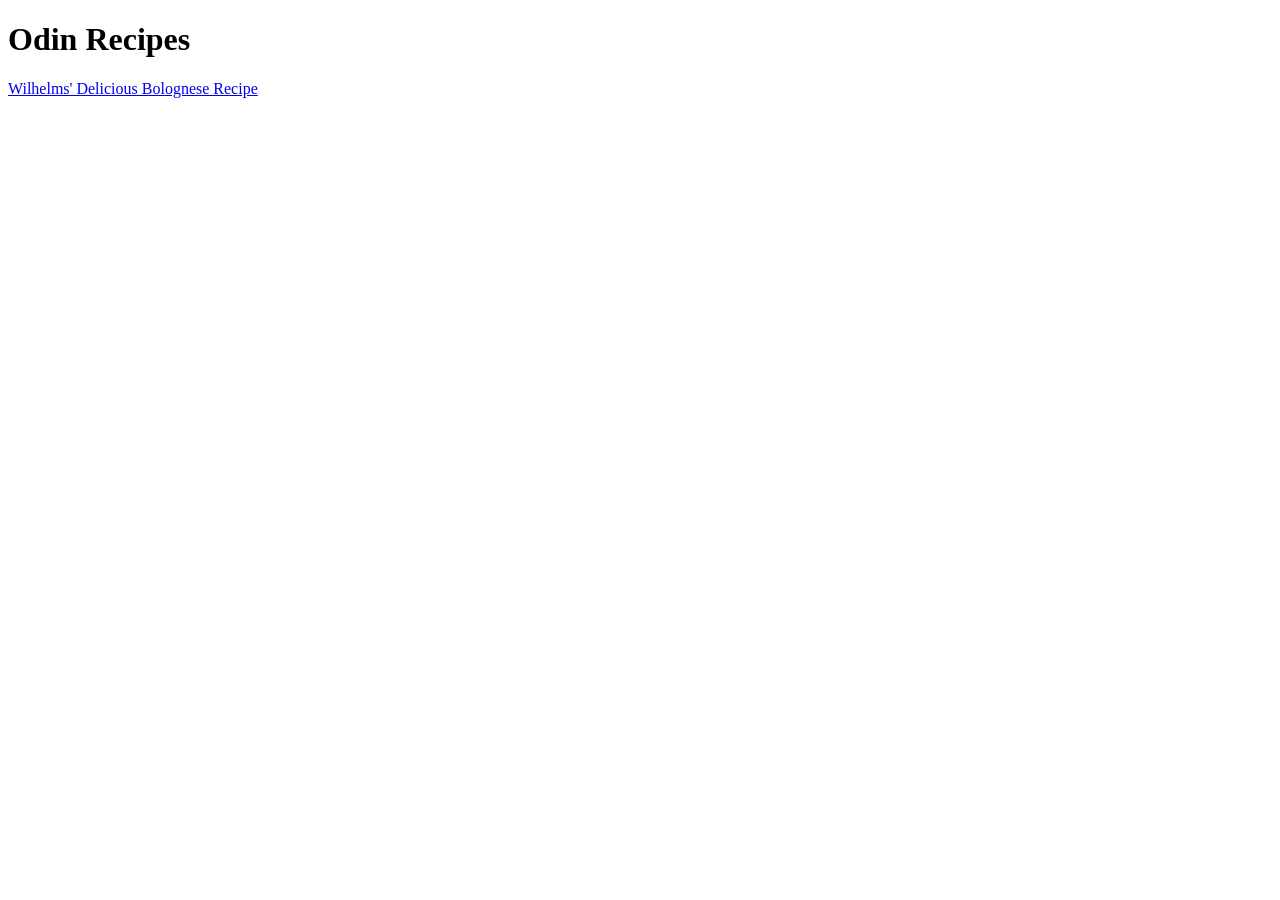
==== index.html @ dfd604bd "Hi there, testing commit" ====
<!DOCTYPE html>
<html lang="en">
<head>
    <meta charset="UTF-8">
    <meta name="viewport" content="width=device-width, initial-scale=1.0">
    <title>Odin Recipes</title>
</head>
<body>
    <h1>Odin Recipes</h1>
    <a href="recipes/bolognese.html">Wilhelms' Delicious Bolognese Recipe</a>
</body>
</html>
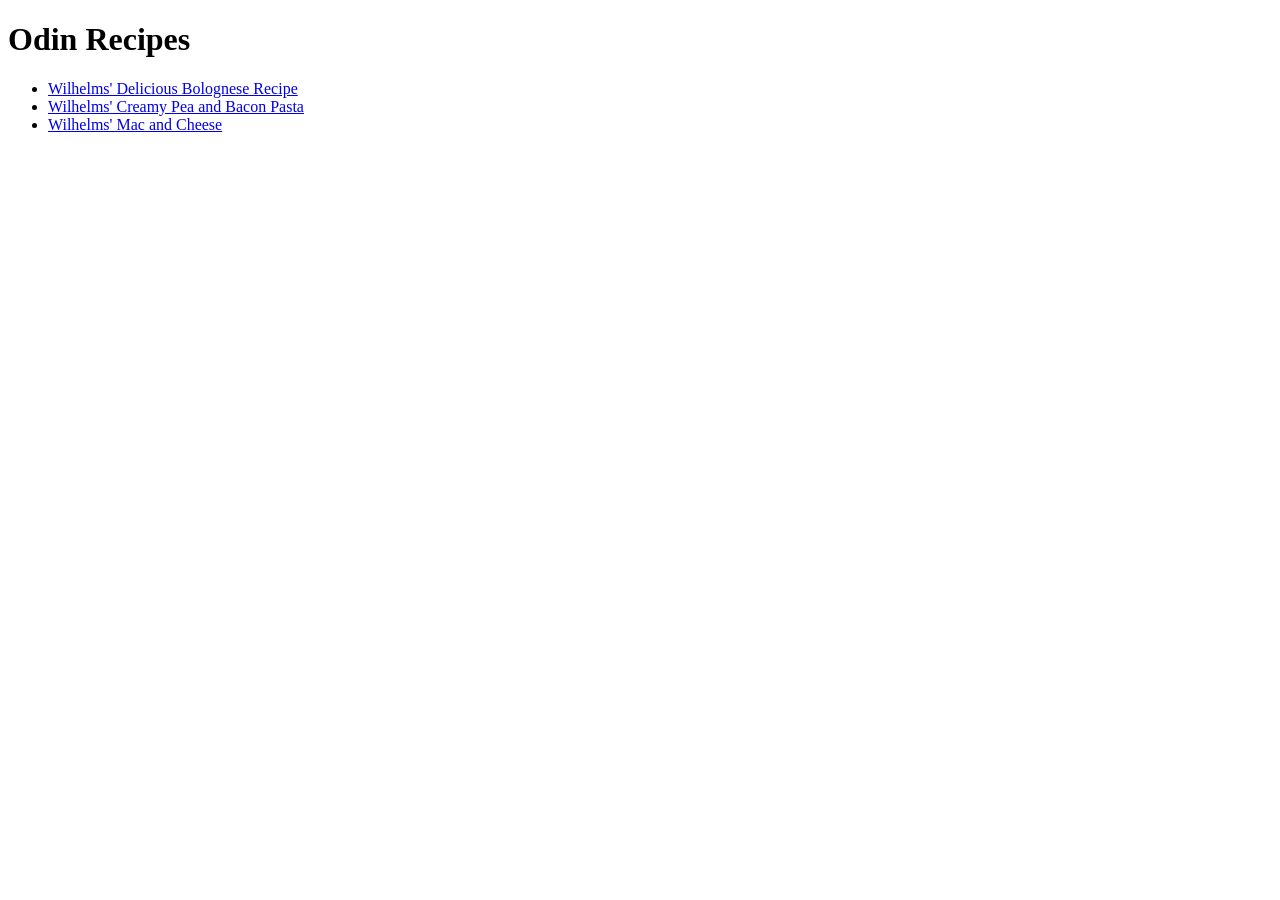
==== commit 6f1e71ea: "Add two new recipes to index.html, create two new html pagesin recipies directory, added two new ima" ====
--- a/index.html
+++ b/index.html
@@ -7,6 +7,10 @@
 </head>
 <body>
     <h1>Odin Recipes</h1>
-    <a href="recipes/bolognese.html">Wilhelms' Delicious Bolognese Recipe</a>
+    <ul>
+    <li><a href="recipes/bolognese.html">Wilhelms' Delicious Bolognese Recipe</a></li>
+    <li><a href="recipes/creamypbp.html">Wilhelms' Creamy Pea and Bacon Pasta</a></li>
+    <li><a href="recipes/macandcheese.html">Wilhelms' Mac and Cheese</a></li>
+    </ul>
 </body>
 </html>
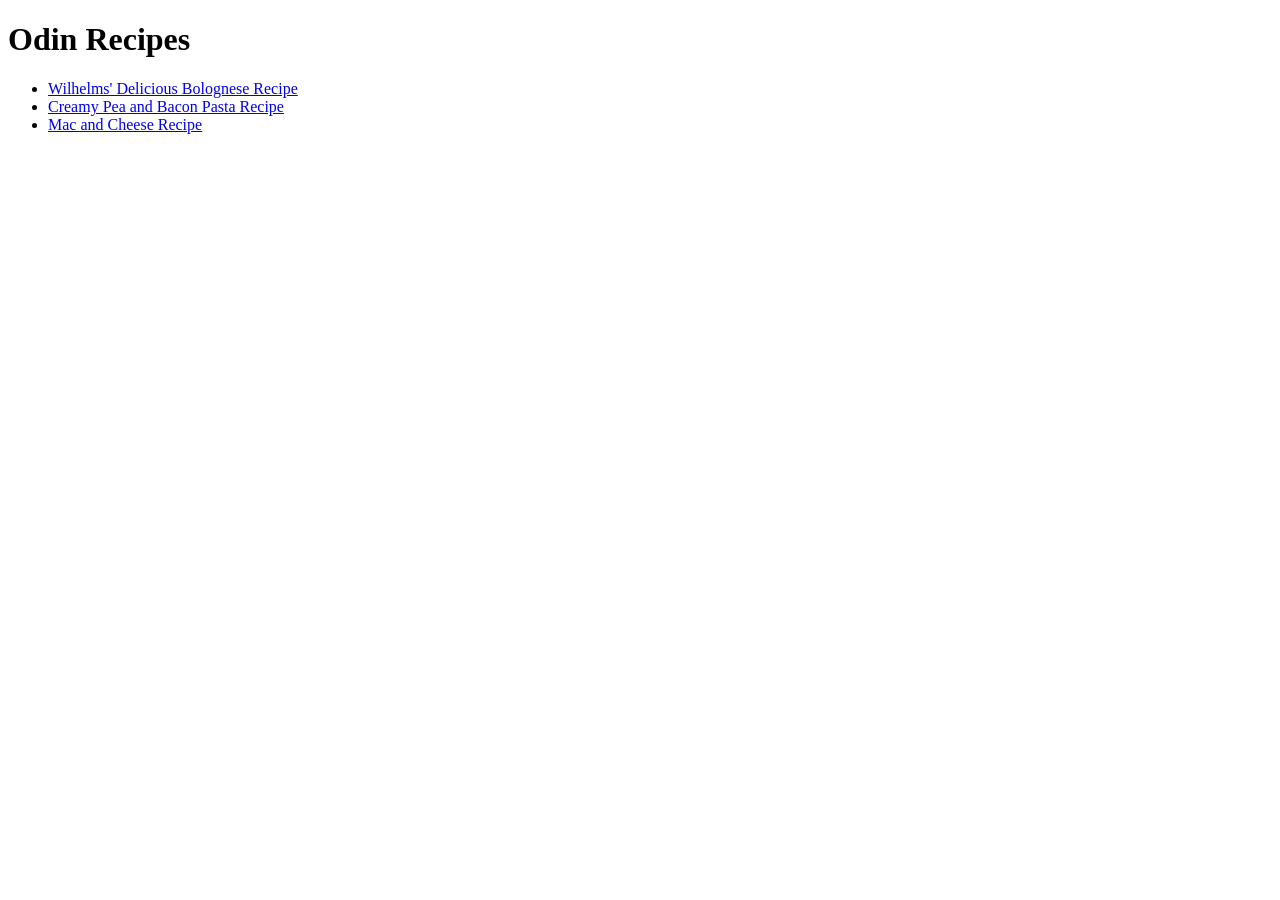
==== commit 377bc9a0: "Complete the two extra recipes, update the Ingredients and Cooking Instructions. Grammar check an sp" ====
--- a/index.html
+++ b/index.html
@@ -9,8 +9,8 @@
     <h1>Odin Recipes</h1>
     <ul>
     <li><a href="recipes/bolognese.html">Wilhelms' Delicious Bolognese Recipe</a></li>
-    <li><a href="recipes/creamypbp.html">Wilhelms' Creamy Pea and Bacon Pasta</a></li>
-    <li><a href="recipes/macandcheese.html">Wilhelms' Mac and Cheese</a></li>
+    <li><a href="recipes/creamypbp.html">Creamy Pea and Bacon Pasta Recipe</a></li>
+    <li><a href="recipes/macandcheese.html">Mac and Cheese Recipe</a></li>
     </ul>
 </body>
 </html>
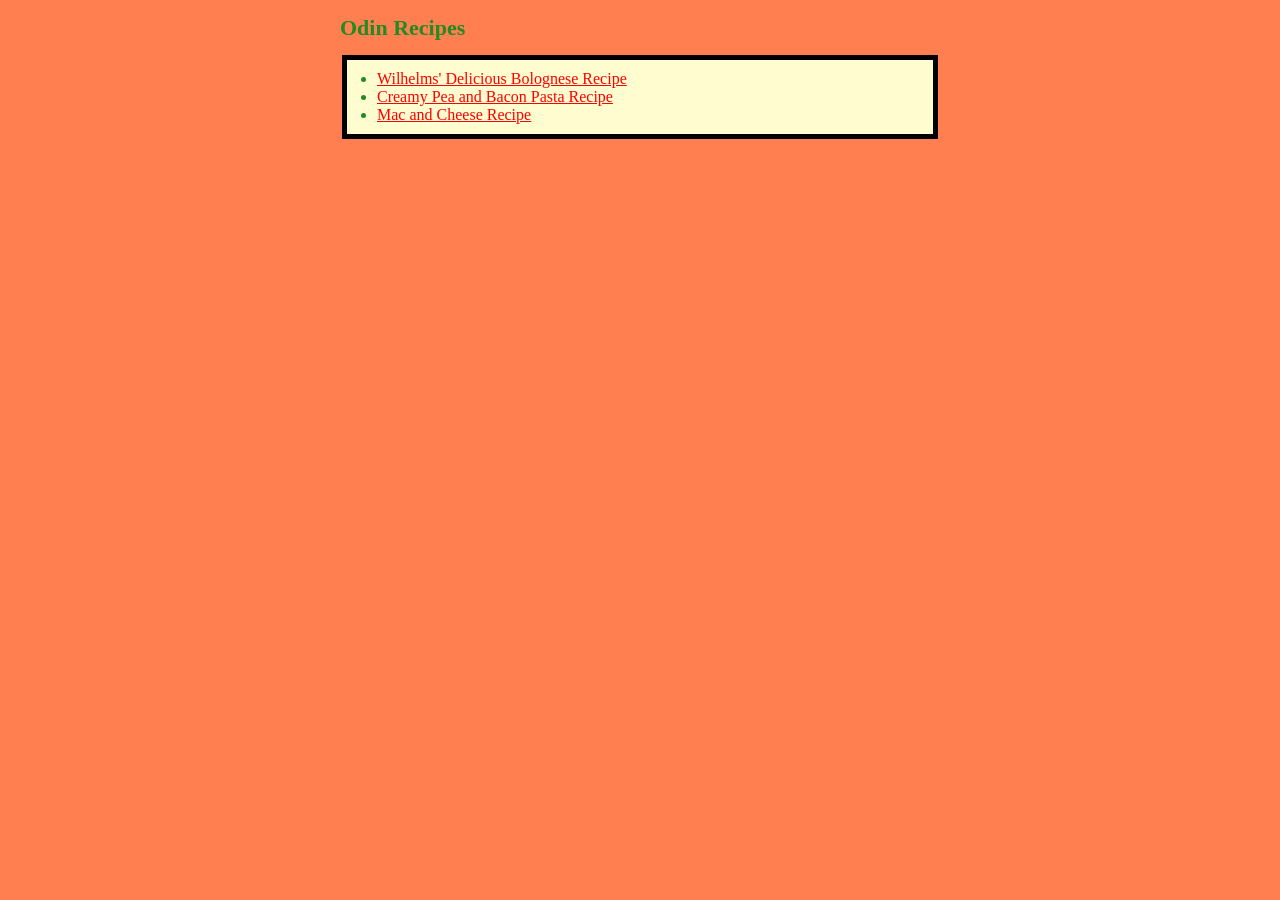
==== commit 50ee2dcf: "Add CSS file to style recipes Create a CSS file to style elements according to the the box model. [" ====
--- a/index.html
+++ b/index.html
@@ -4,6 +4,7 @@
     <meta charset="UTF-8">
     <meta name="viewport" content="width=device-width, initial-scale=1.0">
     <title>Odin Recipes</title>
+    <link rel="stylesheet" href="styles.css">
 </head>
 <body>
     <h1>Odin Recipes</h1>
--- a/styles.css
+++ b/styles.css
@@ -0,0 +1,38 @@
+body {
+  max-width: 600px;
+  margin: auto;
+  background-color: #FF7F50;
+  font-family: "Times New Roman",serif;
+  color: #228B22;
+}
+
+h1 {
+  font-size: 22px;
+}
+
+h3 {
+  font-size: 18px;
+}
+
+img {
+  height: 400px;
+  width: 600px;
+}
+a { 
+    color: #FF0000;
+
+}
+
+ul, ol {
+    background-color: #FFFDD0;
+    padding: 10px;
+    padding-left: 30px;
+    border: 5px solid #000000;
+    margin: 2px;
+}
+p {
+    font-style: italic;
+}
+.highlight{
+  color: #FF0000;
+}
